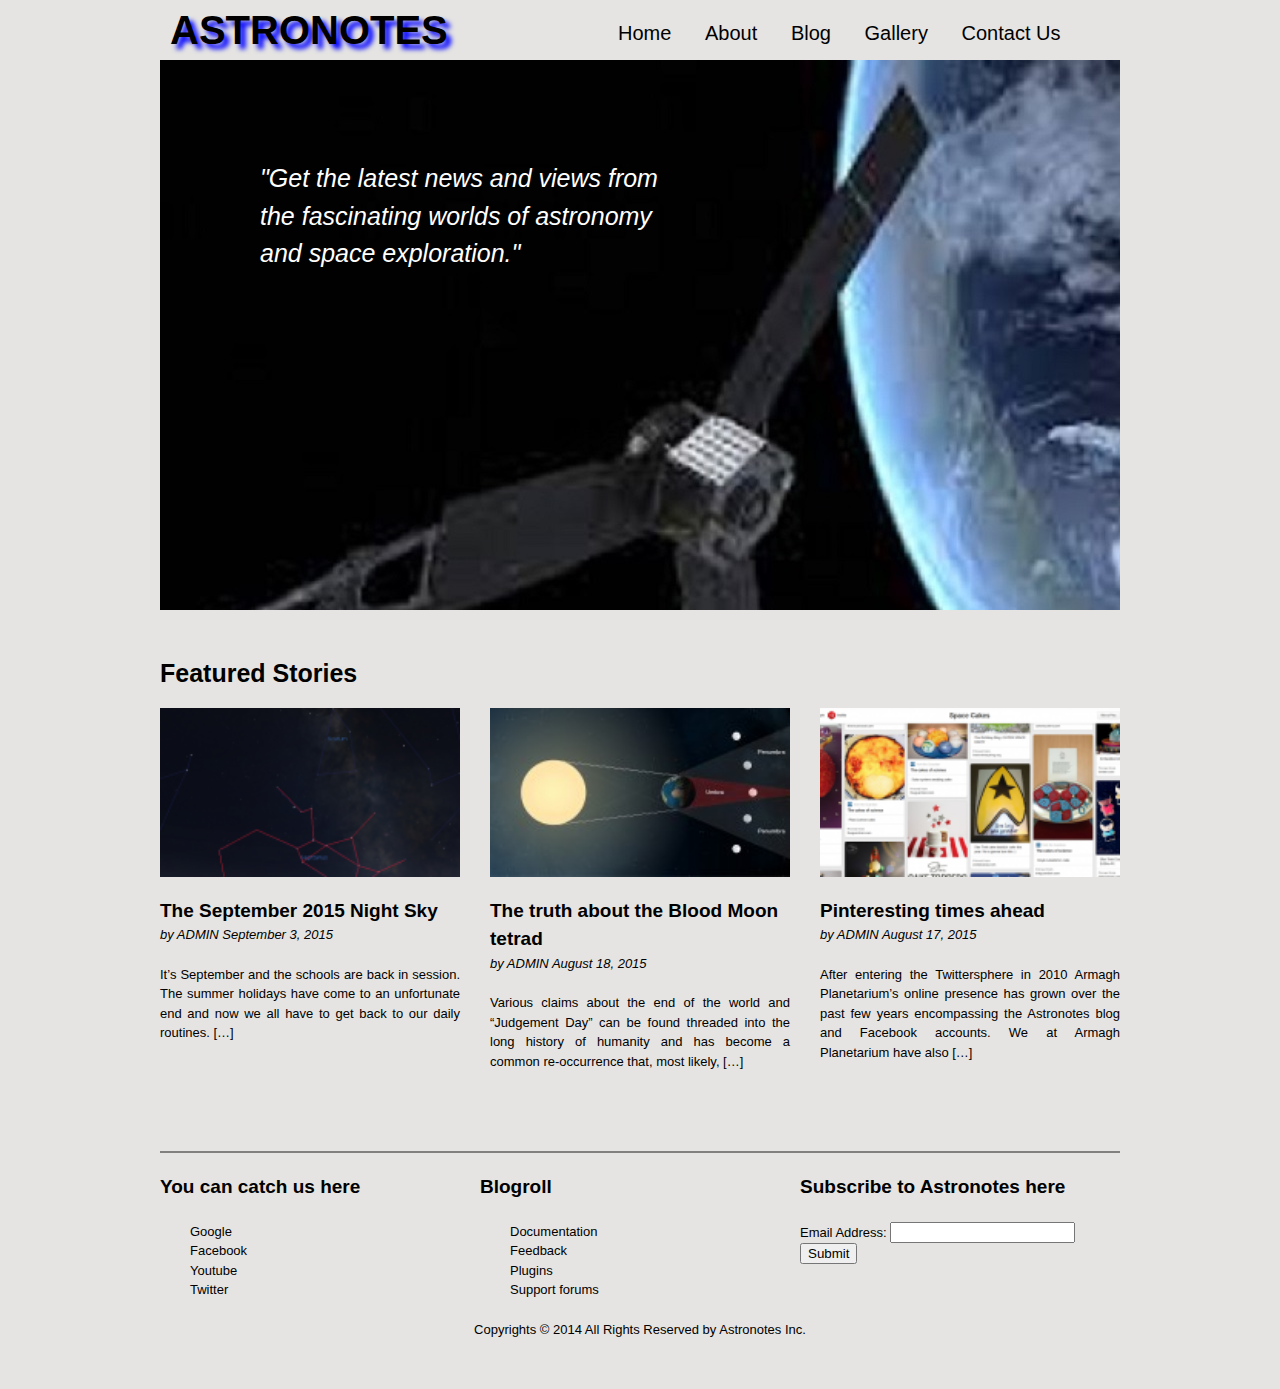
==== Exercise_2/index.html @ 7043858f "initial version of Exercise_2" ====
<!doctype html>
<html>
  <head>
    <title>Astronotes</title>
    <meta charset="utf-8"/>
    <link href='https://fonts.googleapis.com/css?family=Lobster' rel='stylesheet' type='text/css'>
    <link rel="stylesheet" href="css/reset.css">
    <link rel="stylesheet" href="css/text.css">
    <link rel="stylesheet" href="css/960_12_col.css">
    <link rel="stylesheet" href="css/style.css">
  </head>
  <body>
    <div class="wrap container_12">
      <header  class="clearfix">
        <h1 class="grid_5">ASTRONOTES</h1>
        <nav class="grid_7">
          <ul>
            <li><a href="#">Home</a></li>
            <li><a href="#">About</a></li>
            <li><a href="#">Blog</a></li>
            <li><a href="#">Gallery</a></li>
            <li><a href="#">Contact Us</a></li>
          </ul>
        </nav>
      </header>
      <div class="hero container_12">
        <p>"Get the latest news and views from the fascinating worlds of astronomy and space exploration."</p>
      </div>

      <div class="main container_12 clearfix">
        <h1>Featured Stories</h1>
        <section class="grid_4 alpha">
          <img  src="img/section_1_img.png" alt="section_1" />
          <h4>
            <a href="page2.html">The September 2015 Night Sky</a>
          </h4>
          <p class="info">by <a href=#>ADMIN</a> September 3, 2015</p>
          <p>It’s September and the schools are back in session. The summer holidays have come to an unfortunate end and now we all have to get back to our daily routines. […]</p>
        </section>
        <section class="grid_4 second">
          <img  src="img/section_2_img.png" alt="section_2" />
          <h4>
            <a href="page2.html">The truth about the Blood Moon tetrad</a>
          </h4>
          <p class="info">by <a href=#>ADMIN</a> August 18, 2015</p>
          <p>Various claims about the end of the world and “Judgement Day” can be found threaded into the long history of humanity and has become a common re-occurrence that, most likely, […]</p>
        </section>
        <section class="grid_4 omega ">
          <img  src="img/section_3_img.png" alt="section_3" />
          <h4>
            <a href="page2.html">Pinteresting times ahead</a>
          </h4>
          <p class="info">by <a href=#>ADMIN</a> August 17, 2015</p>
          <p>After entering the Twittersphere in 2010 Armagh Planetarium’s online presence has grown over the past few years encompassing the Astronotes blog and Facebook accounts. We at Armagh Planetarium have also […]</p>
        </section>
      </div>
      <footer>
        <hr>
        <div class="primary container_12">
        <div class="social_links grid_4 alpha">
          <h4>You can catch us here</h4>
          <ul>
            <li><a href="#">Google</a></li>
            <li><a href="#">Facebook</a></li>
            <li><a href="#">Youtube</a></li>
            <li><a href="#">Twitter</a></li>
          </ul>
        </div>
        <div class="blogroll grid_4">
          <h4>Blogroll</h4>
          <ul>
            <li><a href="#">Documentation</a></li>
            <li><a href="#">Feedback</a></li>
            <li><a href="#">Plugins</a></li>
            <li><a href="#">Support forums</a></li>
          </ul>
        </div>
        <div class="subscribe grid_4">
          <h4>Subscribe to Astronotes here</h4>
          <form action="" method="post">
             <label for="mail">Email Address: </label>
             <input name="mail" type="text" />
             <input type="submit" value="Submit"/>
          </form>
        </div>
      </div>
        <div class="copyrights container_12">
          <p>Copyrights © 2014 All Rights Reserved by Astronotes Inc.</p>
        </div>
      </footer>
     </div>
  </body>
</html>
---- Exercise_2/css/text.css ----
/*
  960 Grid System ~ Text CSS.
  Learn more ~ http://960.gs/

  Licensed under GPL and MIT.
*/

/* `Basic HTML
----------------------------------------------------------------------------------------------------*/

body {
  font: 13px/1.5 "Helvetica Neue", Arial, "Liberation Sans", FreeSans, sans-serif;
}

pre,
code {
  font-family: "DejaVu Sans Mono", Menlo, Consolas, monospace;
}

hr {
  border: 0 solid #ccc;
  border-top-width: 1px;
  clear: both;
  height: 0;
}

/* `Headings
----------------------------------------------------------------------------------------------------*/

h1 {
  font-size: 25px;
}

h2 {
  font-size: 23px;
}

h3 {
  font-size: 21px;
}

h4 {
  font-size: 19px;
}

h5 {
  font-size: 17px;
}

h6 {
  font-size: 15px;
}

/* `Spacing
----------------------------------------------------------------------------------------------------*/

ol {
  list-style: decimal;
}

ul {
  list-style: disc;
}

li {
  margin-left: 30px;
}

p,
dl,
hr,
h1,
h2,
h3,
h4,
h5,
h6,
ol,
ul,
pre,
table,
address,
fieldset,
figure {
  margin-bottom: 20px;
}
---- Exercise_2/css/960_12_col.css ----
/*
  960 Grid System ~ Core CSS.
  Learn more ~ http://960.gs/

  Licensed under GPL and MIT.
*/

/*
  Forces backgrounds to span full width,
  even if there is horizontal scrolling.
  Increase this if your layout is wider.

  Note: IE6 works fine without this fix.
*/

body {
  min-width: 960px;
}

/* `Container
----------------------------------------------------------------------------------------------------*/

.container_12 {
  margin-left: auto;
  margin-right: auto;
  width: 960px;
}

/* `Grid >> Global
----------------------------------------------------------------------------------------------------*/

.grid_1,
.grid_2,
.grid_3,
.grid_4,
.grid_5,
.grid_6,
.grid_7,
.grid_8,
.grid_9,
.grid_10,
.grid_11,
.grid_12 {
  display: inline;
  float: left;
  margin-left: 10px;
  margin-right: 10px;
}

.push_1, .pull_1,
.push_2, .pull_2,
.push_3, .pull_3,
.push_4, .pull_4,
.push_5, .pull_5,
.push_6, .pull_6,
.push_7, .pull_7,
.push_8, .pull_8,
.push_9, .pull_9,
.push_10, .pull_10,
.push_11, .pull_11 {
  position: relative;
}

/* `Grid >> Children (Alpha ~ First, Omega ~ Last)
----------------------------------------------------------------------------------------------------*/

.alpha {
  margin-left: 0;
}

.omega {
  margin-right: 0;
}

/* `Grid >> 12 Columns
----------------------------------------------------------------------------------------------------*/

.container_12 .grid_1 {
  width: 60px;
}

.container_12 .grid_2 {
  width: 140px;
}

.container_12 .grid_3 {
  width: 220px;
}

.container_12 .grid_4 {
  width: 300px;
}

.container_12 .grid_5 {
  width: 380px;
}

.container_12 .grid_6 {
  width: 460px;
}

.container_12 .grid_7 {
  width: 540px;
}

.container_12 .grid_8 {
  width: 620px;
}

.container_12 .grid_9 {
  width: 700px;
}

.container_12 .grid_10 {
  width: 780px;
}

.container_12 .grid_11 {
  width: 860px;
}

.container_12 .grid_12 {
  width: 940px;
}

/* `Prefix Extra Space >> 12 Columns
----------------------------------------------------------------------------------------------------*/

.container_12 .prefix_1 {
  padding-left: 80px;
}

.container_12 .prefix_2 {
  padding-left: 160px;
}

.container_12 .prefix_3 {
  padding-left: 240px;
}

.container_12 .prefix_4 {
  padding-left: 320px;
}

.container_12 .prefix_5 {
  padding-left: 400px;
}

.container_12 .prefix_6 {
  padding-left: 480px;
}

.container_12 .prefix_7 {
  padding-left: 560px;
}

.container_12 .prefix_8 {
  padding-left: 640px;
}

.container_12 .prefix_9 {
  padding-left: 720px;
}

.container_12 .prefix_10 {
  padding-left: 800px;
}

.container_12 .prefix_11 {
  padding-left: 880px;
}

/* `Suffix Extra Space >> 12 Columns
----------------------------------------------------------------------------------------------------*/

.container_12 .suffix_1 {
  padding-right: 80px;
}

.container_12 .suffix_2 {
  padding-right: 160px;
}

.container_12 .suffix_3 {
  padding-right: 240px;
}

.container_12 .suffix_4 {
  padding-right: 320px;
}

.container_12 .suffix_5 {
  padding-right: 400px;
}

.container_12 .suffix_6 {
  padding-right: 480px;
}

.container_12 .suffix_7 {
  padding-right: 560px;
}

.container_12 .suffix_8 {
  padding-right: 640px;
}

.container_12 .suffix_9 {
  padding-right: 720px;
}

.container_12 .suffix_10 {
  padding-right: 800px;
}

.container_12 .suffix_11 {
  padding-right: 880px;
}

/* `Push Space >> 12 Columns
----------------------------------------------------------------------------------------------------*/

.container_12 .push_1 {
  left: 80px;
}

.container_12 .push_2 {
  left: 160px;
}

.container_12 .push_3 {
  left: 240px;
}

.container_12 .push_4 {
  left: 320px;
}

.container_12 .push_5 {
  left: 400px;
}

.container_12 .push_6 {
  left: 480px;
}

.container_12 .push_7 {
  left: 560px;
}

.container_12 .push_8 {
  left: 640px;
}

.container_12 .push_9 {
  left: 720px;
}

.container_12 .push_10 {
  left: 800px;
}

.container_12 .push_11 {
  left: 880px;
}

/* `Pull Space >> 12 Columns
----------------------------------------------------------------------------------------------------*/

.container_12 .pull_1 {
  left: -80px;
}

.container_12 .pull_2 {
  left: -160px;
}

.container_12 .pull_3 {
  left: -240px;
}

.container_12 .pull_4 {
  left: -320px;
}

.container_12 .pull_5 {
  left: -400px;
}

.container_12 .pull_6 {
  left: -480px;
}

.container_12 .pull_7 {
  left: -560px;
}

.container_12 .pull_8 {
  left: -640px;
}

.container_12 .pull_9 {
  left: -720px;
}

.container_12 .pull_10 {
  left: -800px;
}

.container_12 .pull_11 {
  left: -880px;
}

/* `Clear Floated Elements
----------------------------------------------------------------------------------------------------*/

/* http://sonspring.com/journal/clearing-floats */

.clear {
  clear: both;
  display: block;
  overflow: hidden;
  visibility: hidden;
  width: 0;
  height: 0;
}

/* http://www.yuiblog.com/blog/2010/09/27/clearfix-reloaded-overflowhidden-demystified */

.clearfix:before,
.clearfix:after,
.container_12:before,
.container_12:after {
  content: '.';
  display: block;
  overflow: hidden;
  visibility: hidden;
  font-size: 0;
  line-height: 0;
  width: 0;
  height: 0;
}

.clearfix:after,
.container_12:after {
  clear: both;
}

/*
  The following zoom:1 rule is specifically for IE6 + IE7.
  Move to separate stylesheet if invalid CSS is a problem.
*/

.clearfix,
.container_12 {
  zoom: 1;
}
---- Exercise_2/css/style.css ----
body{
  background: #e5e4e2;
  font-family: sans-serif;
}
.hero{
  height: 550px;
  background: url(../img/body.jpg) no-repeat;
}
.hero p{
  padding: 100px;
  color: white;
  width: 400px;
  font-size: 25px;
  font-style: italic;
}
header{
  height: 60px;
}
header h1{
  text-shadow: 5px 5px 5px blue;
  font-size: 40px;
}
header ul{
  padding: 18px;
}
nav li{
  display: inline;

}
header li a{
  color: black;
    text-decoration: none;
    font-size: 20px;
}

.main{
  margin: 30px 0px;
}
.main h1{
  padding: 15px 0px;
  margin: 0px;
}
.second{
  margin-left: 20px;
  margin-right: 20px;
}
section{
  box-sizing: border-box;
}
section img{
  width: 300px;
  margin: 0px;
}
section a, footer a{
  color: black;
  text-decoration: none;
}
section a:hover, footer a:hover, header a:hover {
  color: blue;
}
section p{
  text-align: justify;
}
section .info{
  font-style: italic;
}
footer{
  padding: 30px 0px;
}
footer li {
  list-style-type: none;
}
.copyrights p{
  text-align: center;
}

section h4{
  margin: 20px 0 0 0;
}
.main .sec1{
  width: 400px;
  height: 220px;
  position: relative;
  left: 0px;
  top: 50px;
  margin-left: 0px;
}
.main .sec2{
  width: 440px;
  height: 220px;
  position: relative;
  right: 0px;
  top: 50px;
  margin-right: 0px;
}
.main .sec3{
  width: 400px;
  height: 180px;
  position: relative;
  left: 0px;
  top: 40px;
  margin-left: 0px;
  margin-right: 0px;
  border: 1px solid black;
}
.main .dat1{
  margin-right: 0px;
  margin-left: 90px;
}
.main .dat2{
  margin-left: 0px;
  margin-right: 50px;
}
.main .dat3{
  margin-right: 0px;
  margin-left: 98px;
}
hr{
border: 1px solid grey;
}
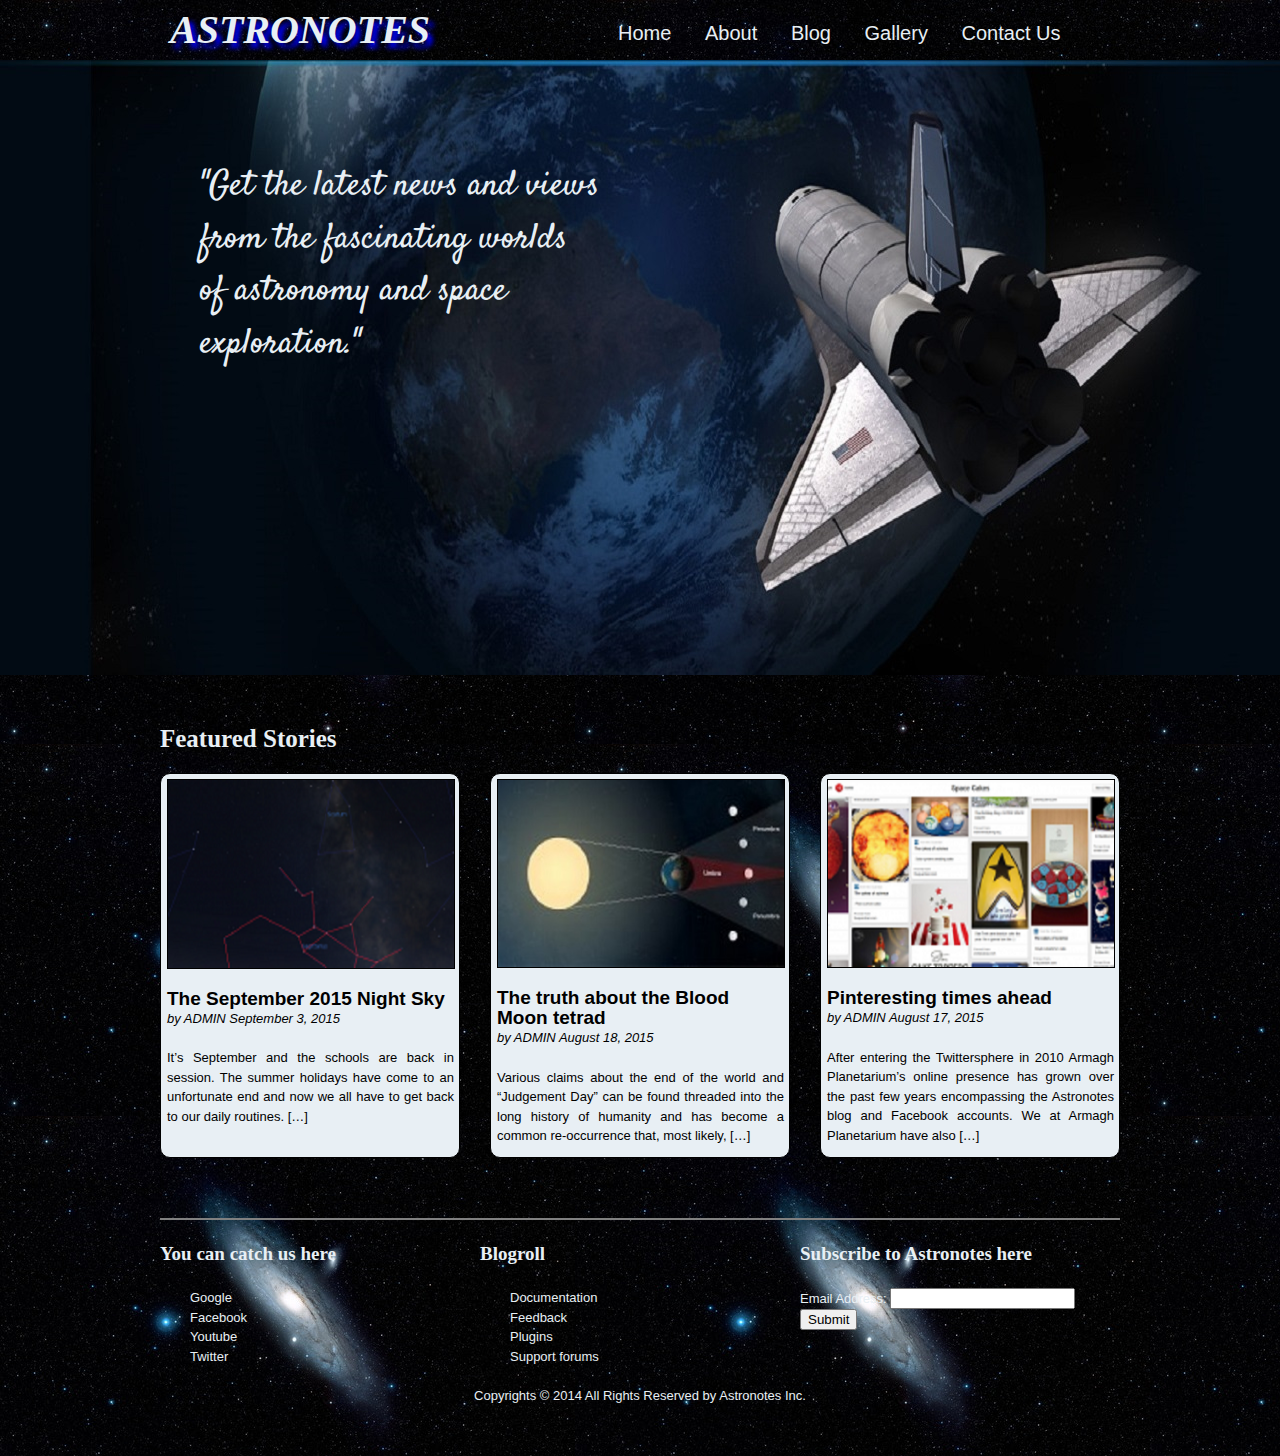
==== commit a490171e: "Exercise_2 modified once" ====
--- a/Exercise_2/index.html
+++ b/Exercise_2/index.html
@@ -3,15 +3,15 @@
   <head>
     <title>Astronotes</title>
     <meta charset="utf-8"/>
-    <link href='https://fonts.googleapis.com/css?family=Lobster' rel='stylesheet' type='text/css'>
+    <link href='https://fonts.googleapis.com/css?family=Lobster|Pacifico|Sigmar+One|Orbitron|Dancing+Script|Gloria+Hallelujah|Kaushan+Script|Covered+By+Your+Grace|Cookie|Lobster+Two|Courgette|Permanent+Marker|Satisfy|Rock+Salt|Playball|Tangerine' rel='stylesheet' type='text/css'>
     <link rel="stylesheet" href="css/reset.css">
     <link rel="stylesheet" href="css/text.css">
     <link rel="stylesheet" href="css/960_12_col.css">
     <link rel="stylesheet" href="css/style.css">
   </head>
   <body>
-    <div class="wrap container_12">
-      <header  class="clearfix">
+
+      <header  class="container_12 clearfix">
         <h1 class="grid_5">ASTRONOTES</h1>
         <nav class="grid_7">
           <ul>
@@ -23,13 +23,13 @@
           </ul>
         </nav>
       </header>
-      <div class="hero container_12">
+      <div class="hero">
         <p>"Get the latest news and views from the fascinating worlds of astronomy and space exploration."</p>
       </div>
-
-      <div class="main container_12 clearfix">
+      <div class="container_12">
+      <div class="main clearfix">
         <h1>Featured Stories</h1>
-        <section class="grid_4 alpha">
+        <section class="sect grid_4 alpha">
           <img  src="img/section_1_img.png" alt="section_1" />
           <h4>
             <a href="page2.html">The September 2015 Night Sky</a>
@@ -37,7 +37,7 @@
           <p class="info">by <a href=#>ADMIN</a> September 3, 2015</p>
           <p>It’s September and the schools are back in session. The summer holidays have come to an unfortunate end and now we all have to get back to our daily routines. […]</p>
         </section>
-        <section class="grid_4 second">
+        <section class="sect grid_4 second">
           <img  src="img/section_2_img.png" alt="section_2" />
           <h4>
             <a href="page2.html">The truth about the Blood Moon tetrad</a>
@@ -45,7 +45,7 @@
           <p class="info">by <a href=#>ADMIN</a> August 18, 2015</p>
           <p>Various claims about the end of the world and “Judgement Day” can be found threaded into the long history of humanity and has become a common re-occurrence that, most likely, […]</p>
         </section>
-        <section class="grid_4 omega ">
+        <section class="sect grid_4 omega">
           <img  src="img/section_3_img.png" alt="section_3" />
           <h4>
             <a href="page2.html">Pinteresting times ahead</a>
@@ -54,7 +54,8 @@
           <p>After entering the Twittersphere in 2010 Armagh Planetarium’s online presence has grown over the past few years encompassing the Astronotes blog and Facebook accounts. We at Armagh Planetarium have also […]</p>
         </section>
       </div>
-      <footer>
+      </div>
+      <footer class="container_12">
         <hr>
         <div class="primary container_12">
         <div class="social_links grid_4 alpha">
@@ -88,6 +89,6 @@
           <p>Copyrights © 2014 All Rights Reserved by Astronotes Inc.</p>
         </div>
       </footer>
-     </div>
+
   </body>
 </html>
--- a/Exercise_2/css/style.css
+++ b/Exercise_2/css/style.css
@@ -1,17 +1,17 @@
 body{
-  background: #e5e4e2;
+  background: url(../img/space7.jpg);
   font-family: sans-serif;
 }
 .hero{
-  height: 550px;
-  background: url(../img/body.jpg) no-repeat;
+  background: url(../img/space6.jpg) no-repeat;
+  height: 615px;
 }
 .hero p{
-  padding: 100px;
-  color: white;
+  padding: 100px 200px;
+  color: #e8eff4;
   width: 400px;
-  font-size: 25px;
-  font-style: italic;
+  font-size: 35px;
+  font-family: 'Satisfy', cursive;
 }
 header{
   height: 60px;
@@ -19,16 +19,18 @@
 header h1{
   text-shadow: 5px 5px 5px blue;
   font-size: 40px;
+  color: #e8eff4;
+  font-family: 'Indie Flower', cursive;
+  font-style: oblique;
 }
 header ul{
   padding: 18px;
 }
 nav li{
   display: inline;
-
 }
 header li a{
-  color: black;
+  color: #e8eff4;
     text-decoration: none;
     font-size: 20px;
 }
@@ -39,6 +41,17 @@
 .main h1{
   padding: 15px 0px;
   margin: 0px;
+  color: #e8eff4;
+  font-family: 'Shadows Into Light', cursive;
+}
+.main .grid_4{
+  height: 385px;
+  background: #e8eff4;
+}
+.main .grid_5{
+  width: 335px;
+  height: 220px;
+  margin: 24px 15px 0px 20px;
 }
 .second{
   margin-left: 20px;
@@ -46,17 +59,21 @@
 }
 section{
   box-sizing: border-box;
+  border: 1px solid black;
+  border-radius: 10px;
+  padding: 5px 5px 5px 6px;
 }
 section img{
-  width: 300px;
+  width: 286px;
   margin: 0px;
+  border: 1px solid black;
 }
-section a, footer a{
+section a{
   color: black;
   text-decoration: none;
 }
 section a:hover, footer a:hover, header a:hover {
-  color: blue;
+  color: #726e6d;
 }
 section p{
   text-align: justify;
@@ -64,11 +81,22 @@
 section .info{
   font-style: italic;
 }
+.sect h4{
+  line-height: 20px;
+}
 footer{
   padding: 30px 0px;
+  color: #e8eff4;
+}
+footer a{
+  color: #e8eff4;
+  text-decoration: none;
 }
 footer li {
   list-style-type: none;
+}
+footer h4{
+  font-family: 'Shadows Into Light', cursive;
 }
 .copyrights p{
   text-align: center;
@@ -77,43 +105,14 @@
 section h4{
   margin: 20px 0 0 0;
 }
-.main .sec1{
-  width: 400px;
-  height: 220px;
-  position: relative;
-  left: 0px;
-  top: 50px;
-  margin-left: 0px;
+.main .sec{
+  background: #e8eff4;
+  height: 300px;
+  margin: 20px 0px;
 }
-.main .sec2{
-  width: 440px;
-  height: 220px;
-  position: relative;
-  right: 0px;
-  top: 50px;
-  margin-right: 0px;
-}
-.main .sec3{
-  width: 400px;
-  height: 180px;
-  position: relative;
-  left: 0px;
-  top: 40px;
-  margin-left: 0px;
-  margin-right: 0px;
-  border: 1px solid black;
-}
-.main .dat1{
-  margin-right: 0px;
-  margin-left: 90px;
-}
-.main .dat2{
-  margin-left: 0px;
-  margin-right: 50px;
-}
-.main .dat3{
-  margin-right: 0px;
-  margin-left: 98px;
+.sec .grid_7{
+  margin-left: 15px;
+  margin-right: 10px;
 }
 hr{
 border: 1px solid grey;
